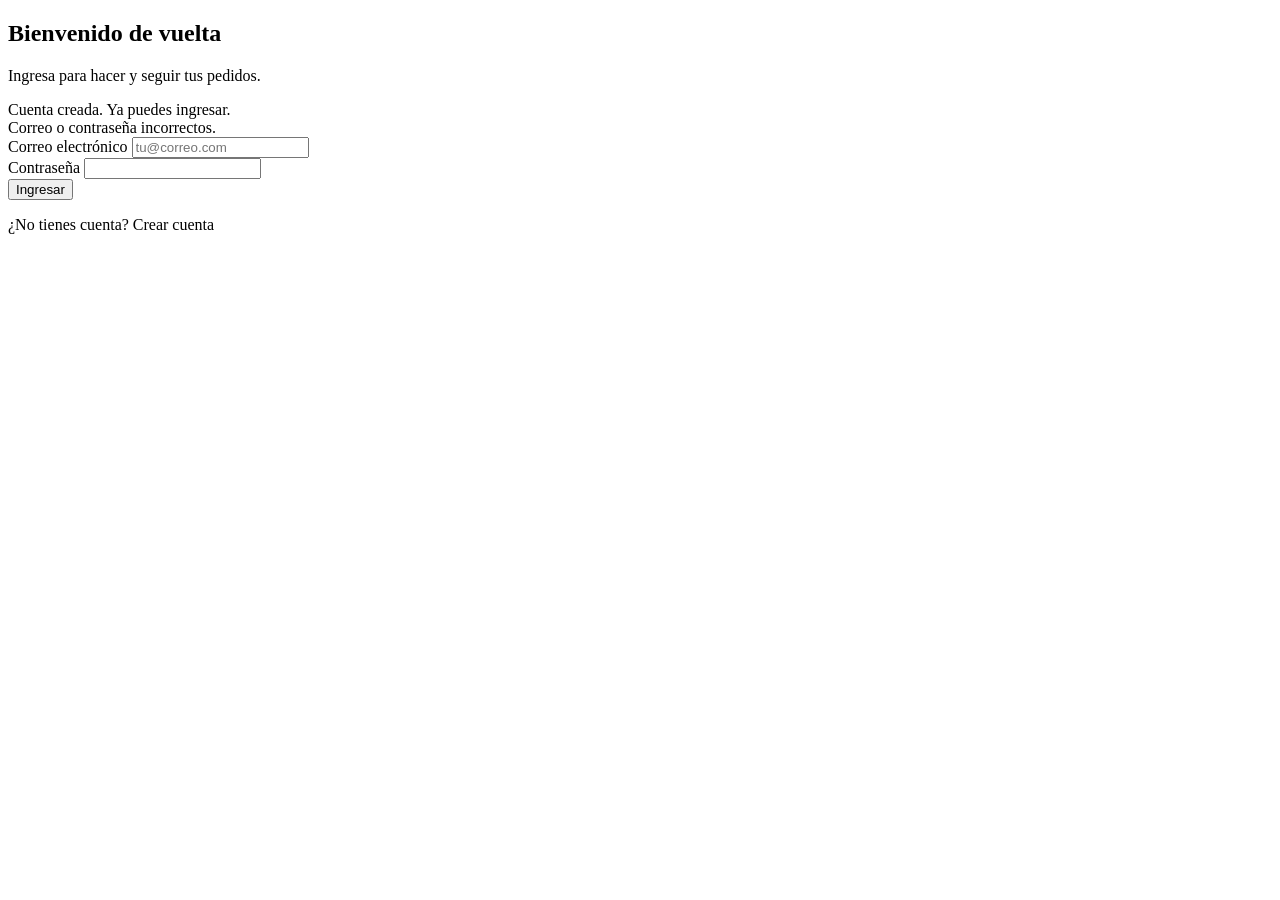
==== NovaPrint/src/main/resources/templates/login.html @ b256c22c "Subiendo proyecto NovaPrint" ====
<!DOCTYPE html>
<html xmlns:th="http://www.thymeleaf.org" lang="es">
<head th:replace="~{fragments/header :: head('Ingresar')}"></head>
<body class="pagina-interna">
<nav th:replace="~{fragments/navbar :: navbar}"></nav>
<main class="auth-wrap">
    <div class="auth-card">
        <h2>Bienvenido de vuelta</h2>
        <p class="text-muted">Ingresa para hacer y seguir tus pedidos.</p>
        <div th:if="${param.registroExitoso}" class="alert alert-success">Cuenta creada. Ya puedes ingresar.</div>
        <div th:if="${param.error}" class="alert alert-danger">Correo o contraseña incorrectos.</div>
        <form th:action="@{/procesarLogin}" method="post">
            <div class="mb-3">
                <label class="form-label" for="email">Correo electrónico</label>
                <input type="email" id="email" name="email" class="form-control" placeholder="tu@correo.com" required>
            </div>
            <div class="mb-3">
                <label class="form-label" for="password">Contraseña</label>
                <input type="password" id="password" name="password" class="form-control" required>
            </div>
            <button type="submit" class="btn btn-primary w-100">Ingresar</button>
        </form>
        <p class="mt-3 mb-0 text-center">¿No tienes cuenta? <a th:href="@{/registro}">Crear cuenta</a></p>
    </div>
</main>
<script src="https://cdn.jsdelivr.net/npm/bootstrap@5.3.2/dist/js/bootstrap.bundle.min.js"></script>
<script th:src="@{/js/scroll.js}"></script>
</body>
</html>
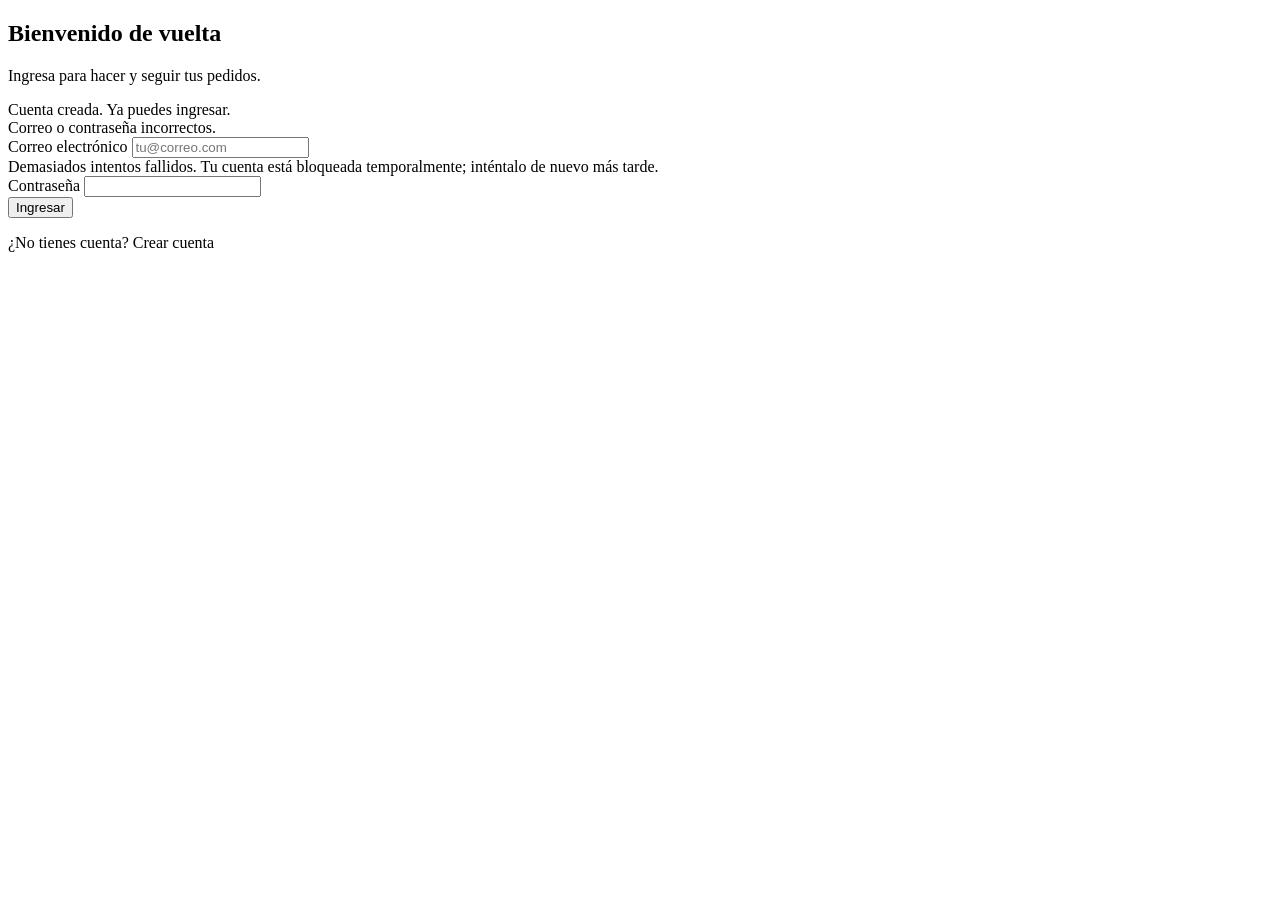
==== commit bafebd63: "Aviso de cuenta bloqueada" ====
--- a/NovaPrint/src/main/resources/templates/login.html
+++ b/NovaPrint/src/main/resources/templates/login.html
@@ -14,6 +14,9 @@
                 <label class="form-label" for="email">Correo electrónico</label>
                 <input type="email" id="email" name="email" class="form-control" placeholder="tu@correo.com" required>
             </div>
+            <div th:if="${param.bloqueado}" class="alert alert-warning">
+         <i class="fas fa-lock me-2"></i>Demasiados intentos fallidos. Tu cuenta está bloqueada temporalmente; inténtalo de nuevo más tarde.
+            </div>
             <div class="mb-3">
                 <label class="form-label" for="password">Contraseña</label>
                 <input type="password" id="password" name="password" class="form-control" required>
